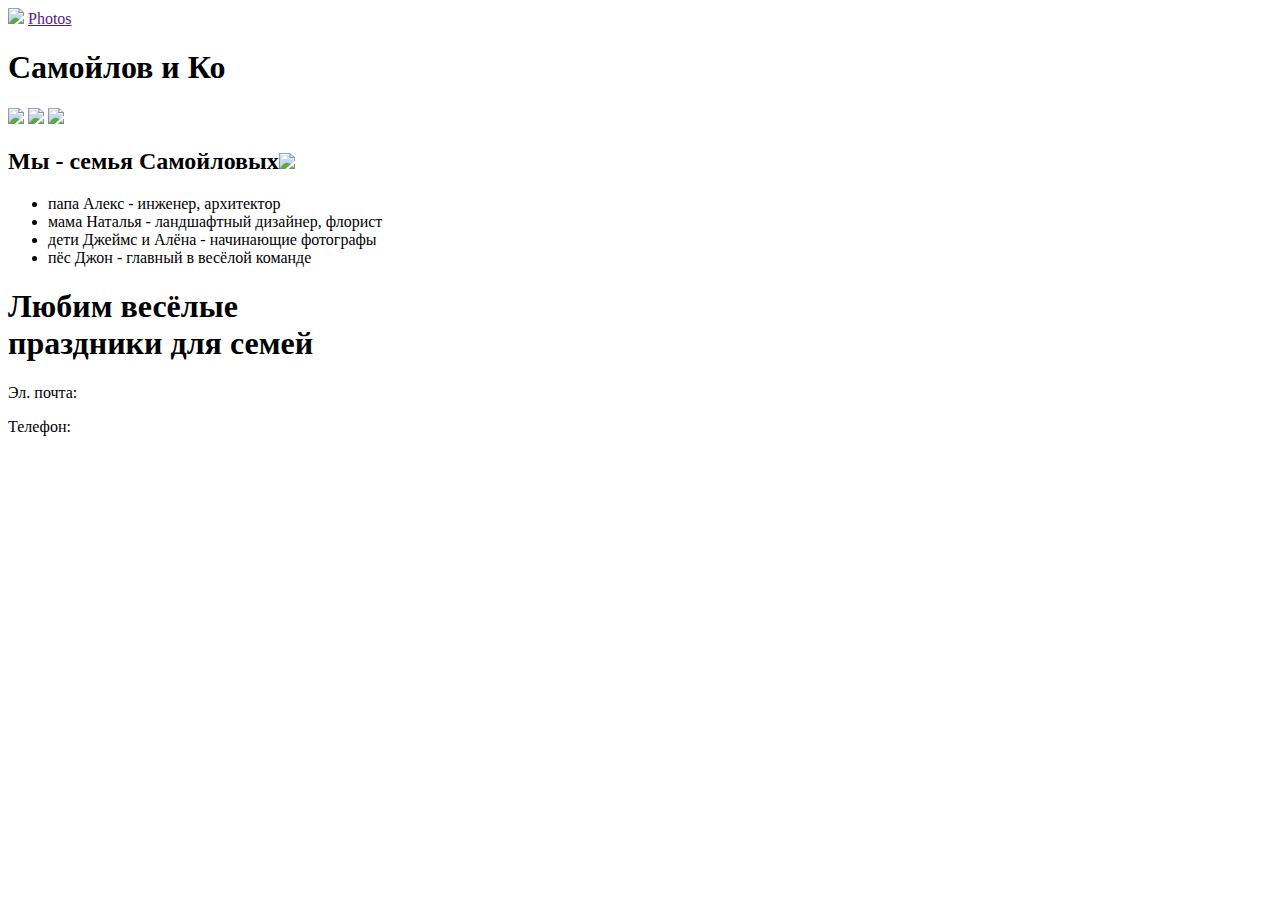
==== index.html @ ec3a4e96 "Create index.html" ====
<html>
<head>
    <title>Sam </title>
    <link rel="stylesheet"href="style.css"/>
</head>
<body>
    <header>
         <img src="https://learn.algoritmika.org/uploads/2021/01/logo_0_1611261359.svg"/>
         <a href="">Photos</a>
         </header>
    <main>
     <h1><b>Самойлов и Ко</b></h1>
     <img class="css" src="https://learn.algoritmika.org/uploads/2021/01/happy-family-2284698_1920%201_0_1611261360.png"/>
     <img class="css" src="https://learn.algoritmika.org/uploads/2021/01/children-817368_1920%201_0_1611261360.png"/>
     <img class="css" src="https://learn.algoritmika.org/uploads/2021/01/house-1158139_1920%201_0_1611261360.png"/>
     <h2>Мы - семья Самойловых<img src="https://learn.algoritmika.org/uploads/2021/01/smile_0_1611261360.svg"/></h2>
     <ul>
      <li> папа Алекс - инженер, архитектор</li>
      <li>мама Наталья - ландшафтный дизайнер, флорист</li>
      <li>дети Джеймс и Алёна - начинающие фотографы</li>
      <li>пёс Джон - главный в весёлой команде </li>
     </ul>
     <h1 class="y"><b>Любим весёлые<br/> праздники для семей</b></h1>
    </main>
    <footer>
  <p>
      Эл. почта:</p>
      <p>
      Телефон:
  </p>
    </footer>
</body>
</html>
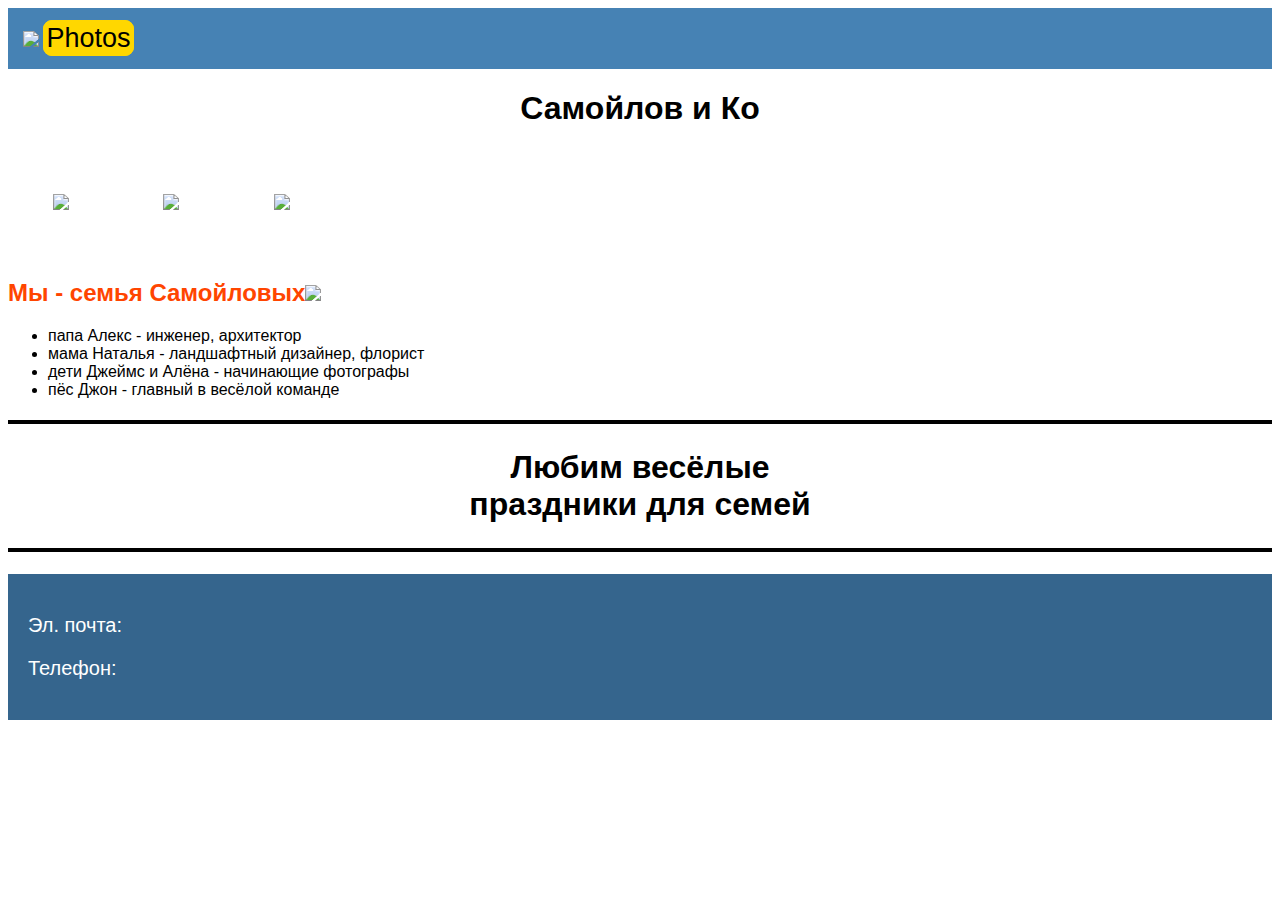
==== commit a64a19a2: "Update index.html" ====
--- a/index.html
+++ b/index.html
@@ -6,7 +6,7 @@
 <body>
     <header>
          <img src="https://learn.algoritmika.org/uploads/2021/01/logo_0_1611261359.svg"/>
-         <a href="">Photos</a>
+         <a href="https://elenashima.github.io/i/index2.html">Photos</a>
          </header>
     <main>
      <h1><b>Самойлов и Ко</b></h1>
--- a/style.css
+++ b/style.css
@@ -0,0 +1,53 @@
+body {
+    font-family: sans-serif;
+}
+
+
+header {
+    background-color: rgb(70,130, 180);
+    padding: 15px;
+}
+
+
+header a {
+background-color: rgb(255,215 ,0 );
+text-decoration: none;
+font-size: 27px;
+padding: 2px;
+border: 1px solid rgb(255, 215, 0);
+border-radius: 9px;
+color: black;
+}
+
+
+h1 {
+    text-align: center ;
+}
+
+.css {
+    margin: 45px;
+}
+
+h2 {
+    color: orangered;
+}
+
+
+ul {
+    list-style: url("https://learn.algoritmika.org/uploads/2021/01/Arrow%201_0_1611261359.svg");
+}
+
+.y{
+    border-top: 4px solid black;
+    border-bottom:  4px solid black;
+    padding: 25px 0px 25px 0px;
+
+}
+
+
+footer {
+    background-color: rgb(53, 101, 141);
+    font-size: 20px;
+    padding: 20px;
+    color: white;
+}
